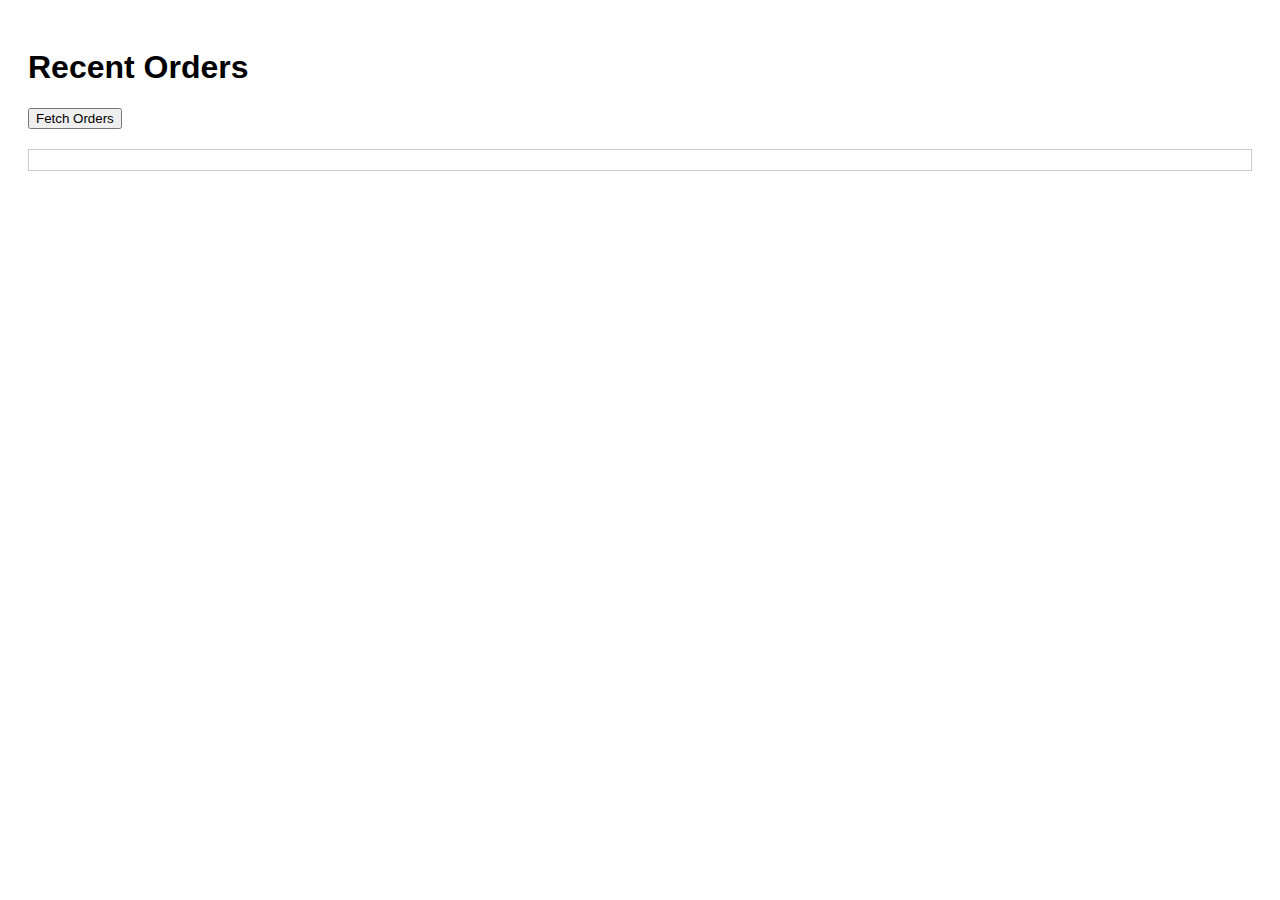
==== public/orderView.html @ d11d640f "added order fetching and reception page" ====
<!DOCTYPE html>
<html lang="en">
<head>
    <meta charset="UTF-8">
    <meta name="viewport" content="width=device-width, initial-scale=1.0">
    <title>Order View</title>
    <style>
        body {
            font-family: Arial, sans-serif;
            padding: 20px;
        }
        #orders {
            border: 1px solid #ccc;
            padding: 10px;
            margin-top: 20px;
        }
    </style>
</head>
<body>
    <h1>Recent Orders</h1>
    <button onclick="fetchOrders()">Fetch Orders</button>
    <div id="orders"></div>

    <script>
        let fetchedOrders = [];  // This will store the fetched orders

function fetchOrders() {
    fetch('/get-orders')
    .then(response => response.json())
    .then(data => {
        fetchedOrders = data;  // Store the fetched orders in the global variable

        const ordersDiv = document.getElementById('orders');
        ordersDiv.innerHTML = ''; // Clear previous orders

        data.forEach(order => {
            if(order.name && order.quantity && typeof order.totalPrice !== 'undefined') {
                const orderElement = document.createElement('p');
                orderElement.textContent = `${order.name} x ${order.quantity} = $${order.totalPrice.toFixed(2)}`;
                ordersDiv.appendChild(orderElement);
            } else {
                console.warn('Incomplete order data:', order);
            }
        });
    })
    .catch(error => {
        console.error('Error fetching orders:', error);
    });
}

// Fetch orders when the page loads
window.onload = fetchOrders;

// If you have a "Refresh Order" button with the ID 'refreshButton':
document.getElementById('refreshButton').addEventListener('click', fetchOrders);

    </script>
</body>
</html>
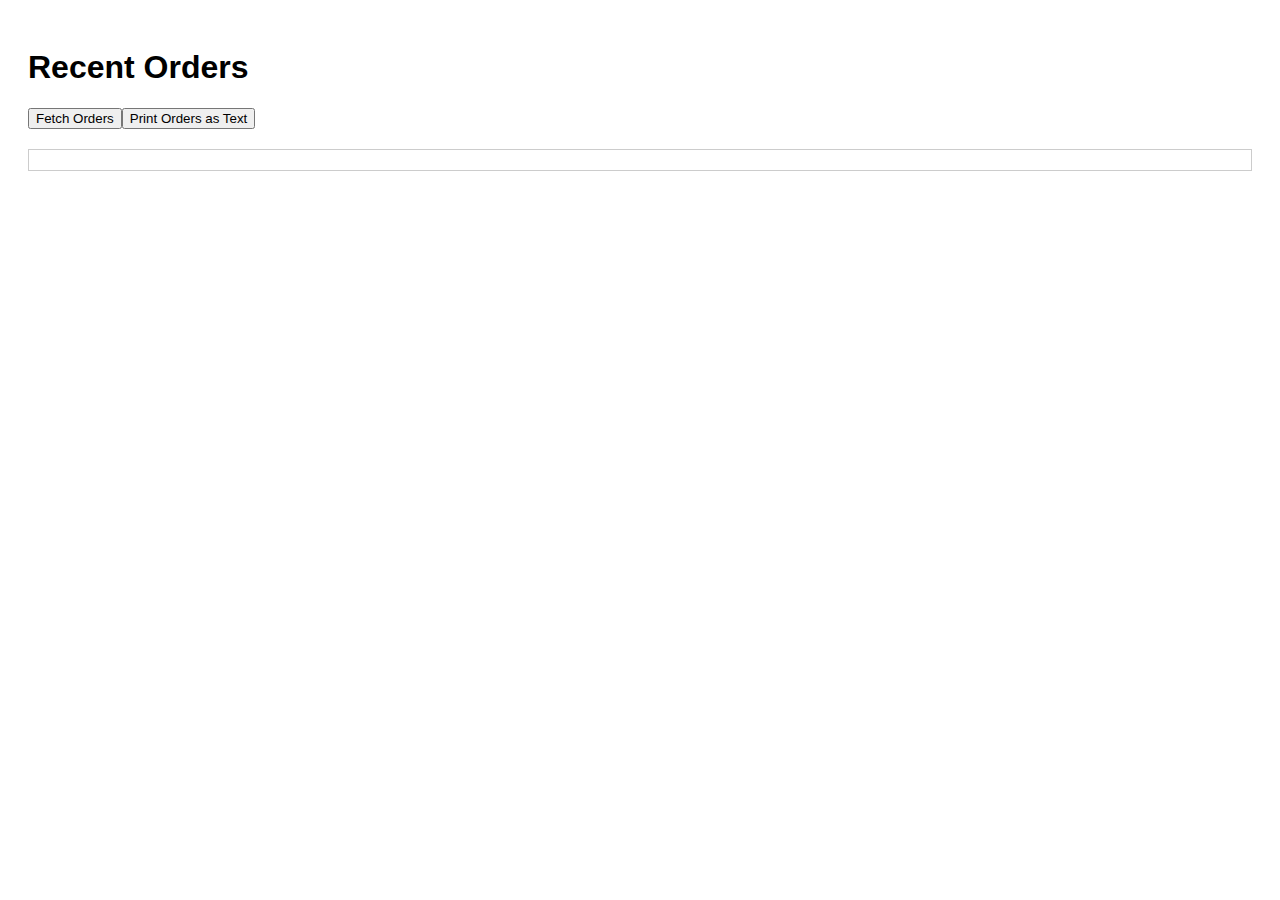
==== commit d3585d51: "Added print function for order" ====
--- a/public/orderView.html
+++ b/public/orderView.html
@@ -1,10 +1,11 @@
 <!DOCTYPE html>
+
 <html lang="en">
 <head>
-    <meta charset="UTF-8">
-    <meta name="viewport" content="width=device-width, initial-scale=1.0">
-    <title>Order View</title>
-    <style>
+<meta charset="utf-8"/>
+<meta content="width=device-width, initial-scale=1.0" name="viewport"/>
+<title>Order View</title>
+<style>
         body {
             font-family: Arial, sans-serif;
             padding: 20px;
@@ -17,11 +18,10 @@
     </style>
 </head>
 <body>
-    <h1>Recent Orders</h1>
-    <button onclick="fetchOrders()">Fetch Orders</button>
-    <div id="orders"></div>
-
-    <script>
+<h1>Recent Orders</h1>
+<button onclick="fetchOrders()">Fetch Orders</button><button onclick="printOrdersAsText()">Print Orders as Text</button>
+<div id="orders"></div>
+<script>
         let fetchedOrders = [];  // This will store the fetched orders
 
 function fetchOrders() {
@@ -55,5 +55,17 @@
 document.getElementById('refreshButton').addEventListener('click', fetchOrders);
 
     </script>
-</body>
+<script>
+function printOrdersAsText() {
+    let plainTextOrders = 'Fetched Orders:\n';
+    fetchedOrders.forEach(orderArray => {
+        orderArray.forEach(order => {
+            if(order.name && order.quantity && typeof order.totalPrice !== 'undefined') {
+                plainTextOrders += `${order.name} x ${order.quantity} = $${order.totalPrice.toFixed(2)}\n`;
+            }
+        });
+    });
+    alert(plainTextOrders);
+}
+</script></body>
 </html>
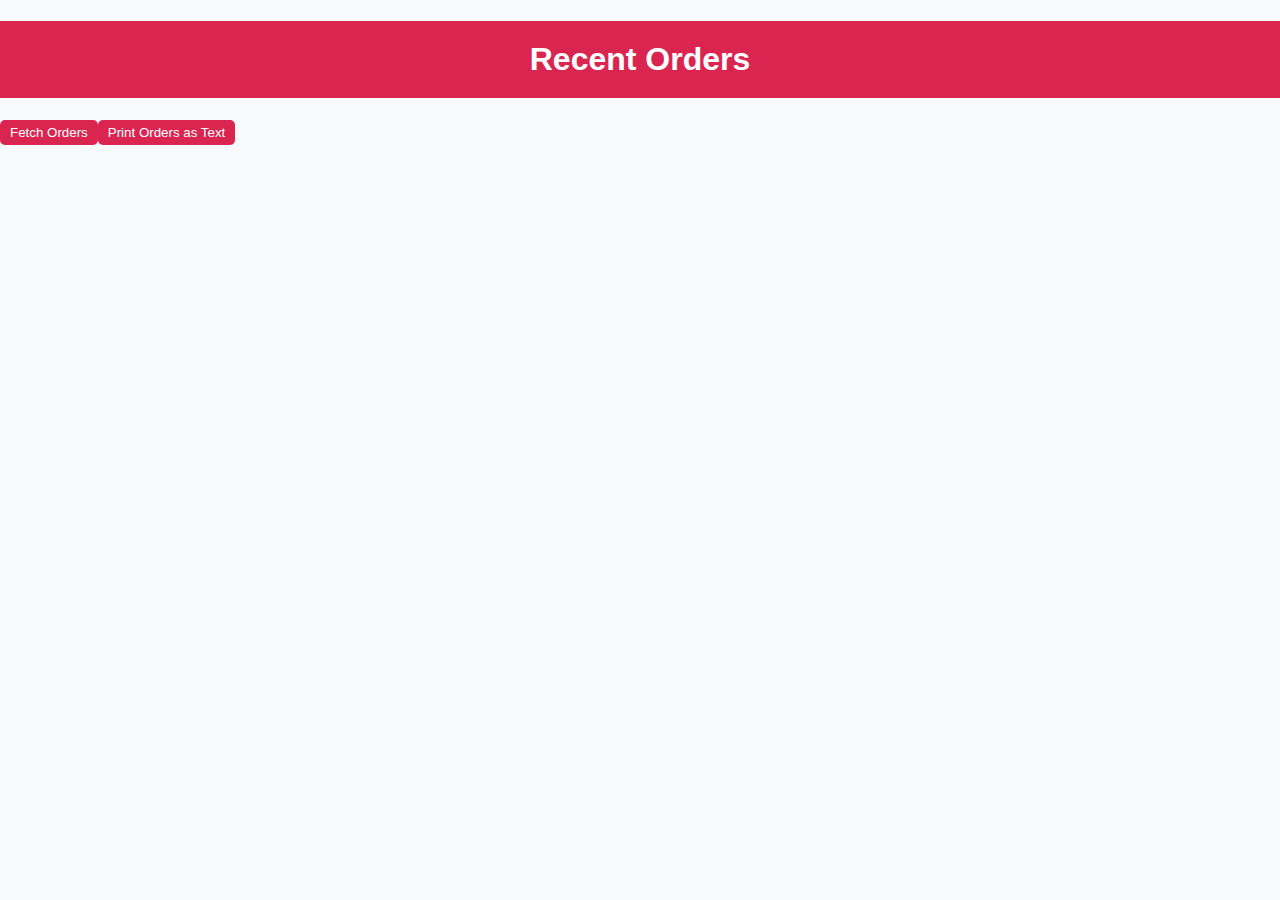
==== commit d05bb48d: "added some style to the order page" ====
--- a/public/orderView.html
+++ b/public/orderView.html
@@ -5,18 +5,8 @@
 <meta charset="utf-8"/>
 <meta content="width=device-width, initial-scale=1.0" name="viewport"/>
 <title>Order View</title>
-<style>
-        body {
-            font-family: Arial, sans-serif;
-            padding: 20px;
-        }
-        #orders {
-            border: 1px solid #ccc;
-            padding: 10px;
-            margin-top: 20px;
-        }
-    </style>
-</head>
+<link rel="stylesheet" type="text/css" href="order.css">
+
 <body>
 <h1>Recent Orders</h1>
 <button onclick="fetchOrders()">Fetch Orders</button><button onclick="printOrdersAsText()">Print Orders as Text</button>
--- a/public/order.css
+++ b/public/order.css
@@ -0,0 +1,68 @@
+body {
+    font-family: Arial, sans-serif;
+    background-color: #f8f9fa;
+    margin: 0;
+    padding: 0;
+}
+
+h1 {
+    text-align: center;
+    padding: 20px;
+    background-color: #d92550;
+    color: white;
+}
+
+h2 {
+    padding: 10px;
+    background-color: #f8f9fa;
+    color: #3a3b45;
+    border-bottom: 1px solid #d6d8db;
+}
+
+#burgers, #chicken, #sides-drinks, #other, #order {
+    margin: 10px;
+    padding: 10px;
+}
+
+.item {
+    display: flex;
+    justify-content: space-between;
+    align-items: center;
+    margin-bottom: 10px;
+    padding: 10px;
+    border: 1px solid #d6d8db;
+    border-radius: 5px;
+}
+
+.item-name, .item-price {
+    margin-right: 10px;
+}
+
+.item-quantity {
+    width: 50px;
+}
+
+button {
+    padding: 5px 10px;
+    background-color: #d92550;
+    color: white;
+    border: none;
+    border-radius: 5px;
+    cursor: pointer;
+}
+
+button:hover {
+    background-color: #b21f3d;
+}
+.total-price {
+    text-align: center;
+}
+.submit-order {
+    padding: 10px 20px; /* Optional: Add some padding to make the button larger */
+    font-size: 16px;   /* Optional: Increase the font size for better visibility */
+    cursor: pointer;   /* Change the cursor to a hand when hovering over the button */
+}
+.submit-button-container {
+    text-align: center;
+    margin-top: 20px;
+}
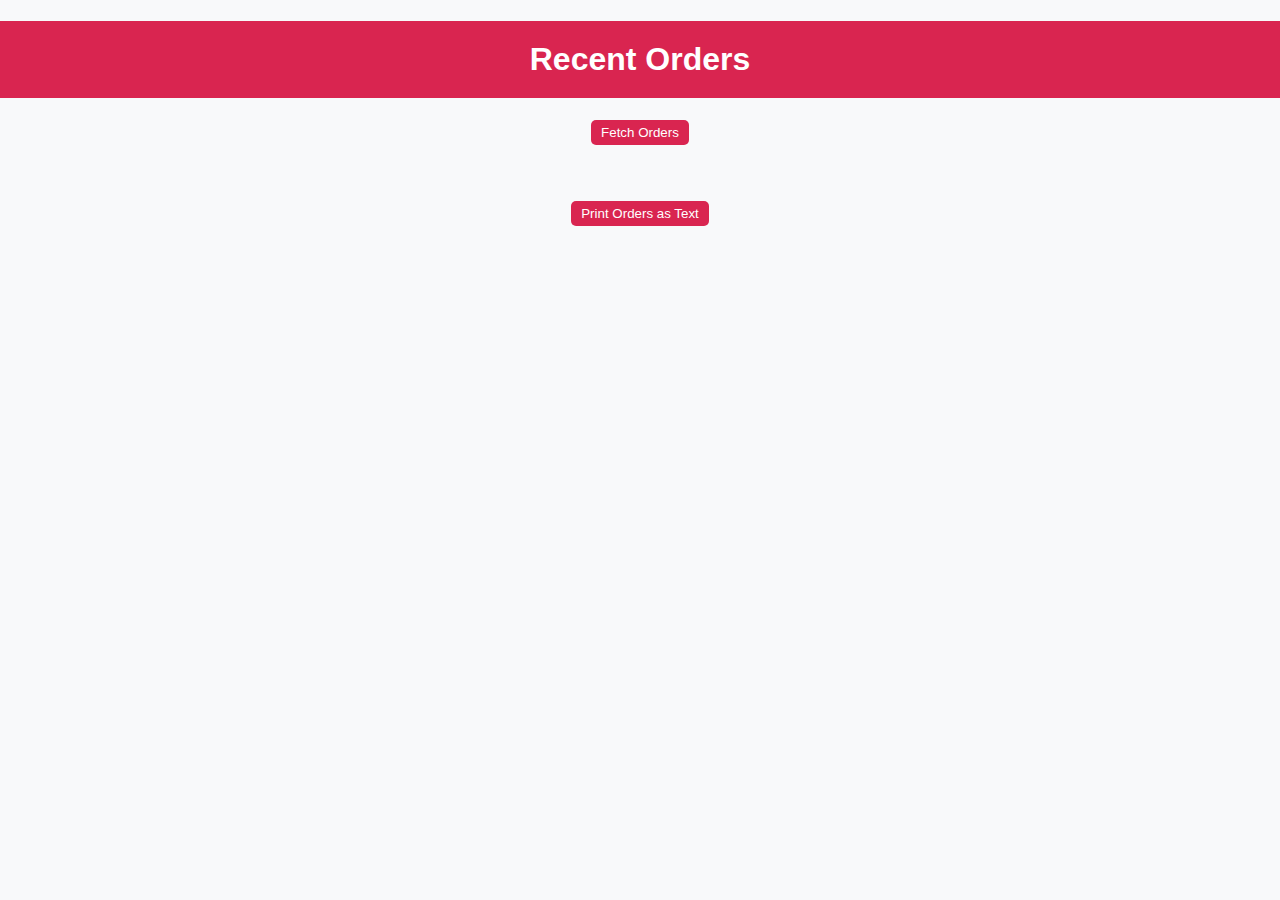
==== commit 6b71cc24: "centered buttons and some other stuff" ====
--- a/public/orderView.html
+++ b/public/orderView.html
@@ -6,10 +6,19 @@
 <meta content="width=device-width, initial-scale=1.0" name="viewport"/>
 <title>Order View</title>
 <link rel="stylesheet" type="text/css" href="order.css">
-
+<style>
+    .button-container {
+    display: flex;
+    flex-direction: column;
+    align-items: center;
+    gap: 10px;  /* Spacing between buttons */
+}
+</style>
 <body>
 <h1>Recent Orders</h1>
-<button onclick="fetchOrders()">Fetch Orders</button><button onclick="printOrdersAsText()">Print Orders as Text</button>
+<div class="button-container">
+<button onclick="fetchOrders()">Fetch Orders</button> <br> <br><button onclick="printOrdersAsText()">Print Orders as Text</button>
+</div >
 <div id="orders"></div>
 <script>
         let fetchedOrders = [];  // This will store the fetched orders
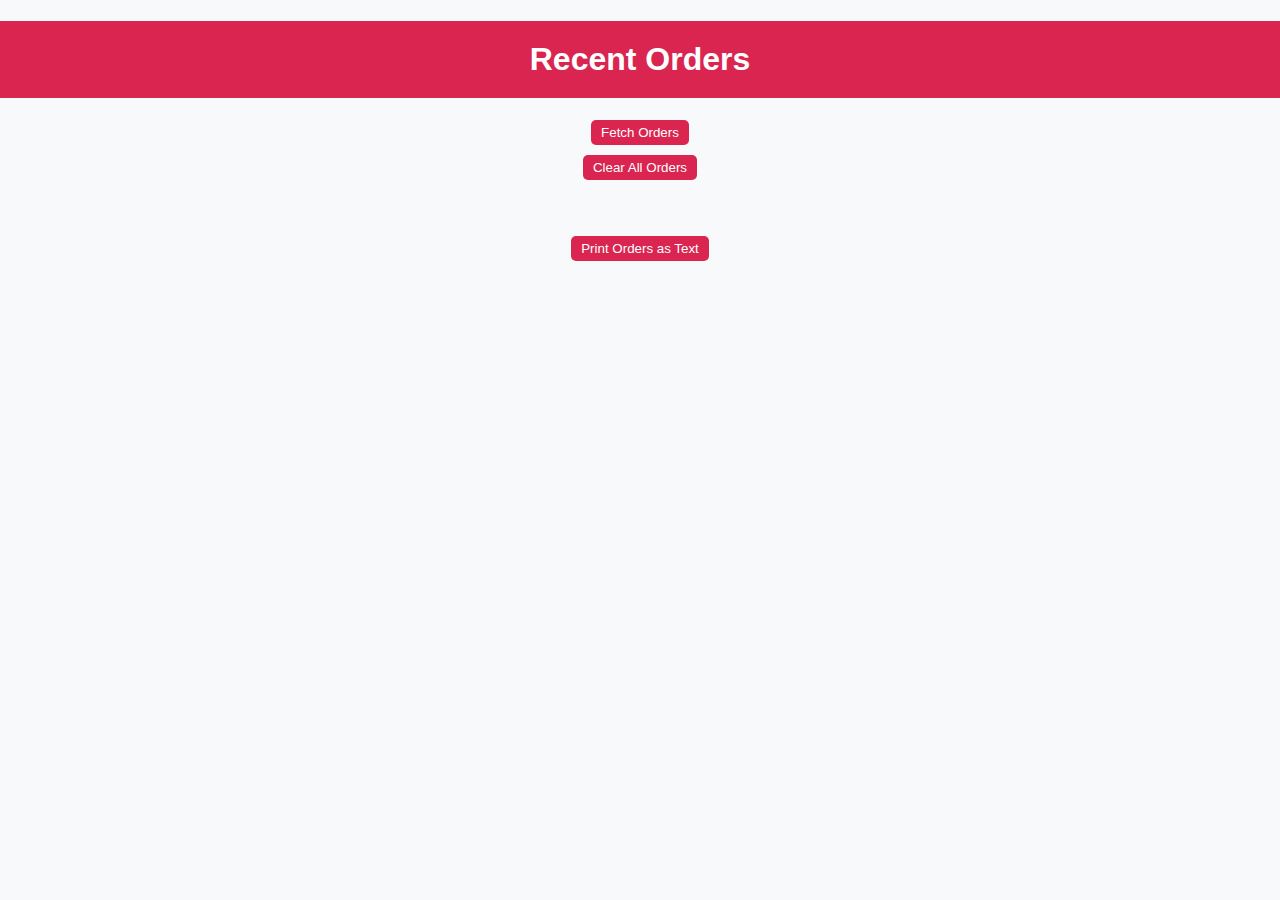
==== commit d7768bab: "Added Clear Function" ====
--- a/public/orderView.html
+++ b/public/orderView.html
@@ -17,7 +17,8 @@
 <body>
 <h1>Recent Orders</h1>
 <div class="button-container">
-<button onclick="fetchOrders()">Fetch Orders</button> <br> <br><button onclick="printOrdersAsText()">Print Orders as Text</button>
+<button onclick="fetchOrders()">Fetch Orders</button>
+    <button onclick="clearOrders()">Clear All Orders</button> <br> <br><button onclick="printOrdersAsText()">Print Orders as Text</button>
 </div >
 <div id="orders"></div>
 <script>
@@ -53,7 +54,22 @@
 // If you have a "Refresh Order" button with the ID 'refreshButton':
 document.getElementById('refreshButton').addEventListener('click', fetchOrders);
 
-    </script>
+    
+function clearOrders() {
+    fetch('/clear-orders')
+    .then(response => response.json())
+    .then(data => {
+        console.log(data.message);
+        // Clear the displayed orders
+        const ordersDiv = document.getElementById('orders');
+        ordersDiv.innerHTML = '';
+    })
+    .catch(error => {
+        console.error('Error clearing orders:', error);
+    });
+}
+
+</script>
 <script>
 function printOrdersAsText() {
     let plainTextOrders = 'Fetched Orders:\n';
@@ -66,5 +82,20 @@
     });
     alert(plainTextOrders);
 }
+
+function clearOrders() {
+    fetch('/clear-orders')
+    .then(response => response.json())
+    .then(data => {
+        console.log(data.message);
+        // Clear the displayed orders
+        const ordersDiv = document.getElementById('orders');
+        ordersDiv.innerHTML = '';
+    })
+    .catch(error => {
+        console.error('Error clearing orders:', error);
+    });
+}
+
 </script></body>
 </html>
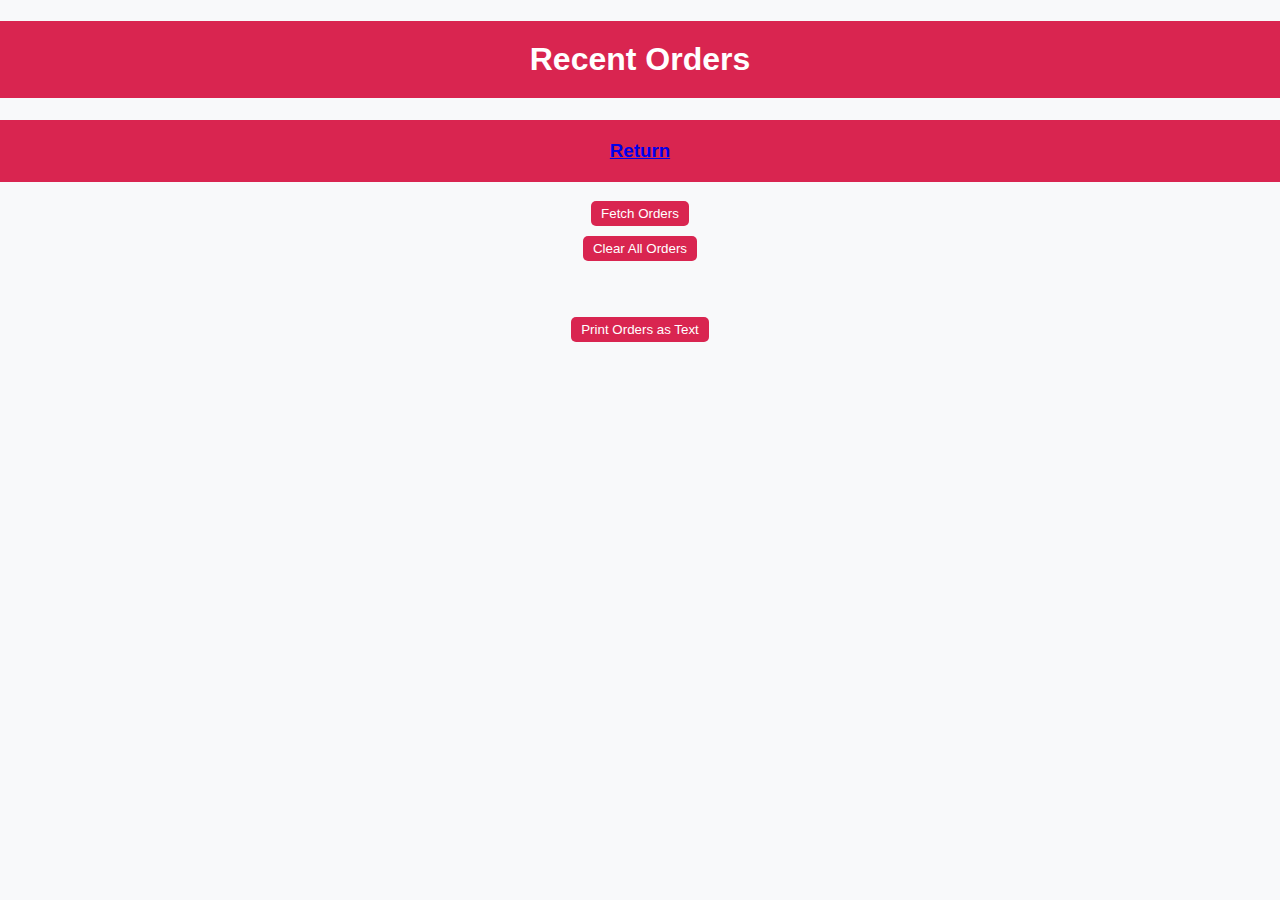
==== commit 73d6bfe0: "Added some links for navigation" ====
--- a/public/orderView.html
+++ b/public/orderView.html
@@ -16,6 +16,7 @@
 </style>
 <body>
 <h1>Recent Orders</h1>
+<h3><a href="index.html">Return</a></h3>
 <div class="button-container">
 <button onclick="fetchOrders()">Fetch Orders</button>
     <button onclick="clearOrders()">Clear All Orders</button> <br> <br><button onclick="printOrdersAsText()">Print Orders as Text</button>
--- a/public/order.css
+++ b/public/order.css
@@ -66,3 +66,9 @@
     text-align: center;
     margin-top: 20px;
 }
+h3 {
+    text-align: center;
+    padding: 20px;
+    background-color: #d92550;
+    color: white;
+}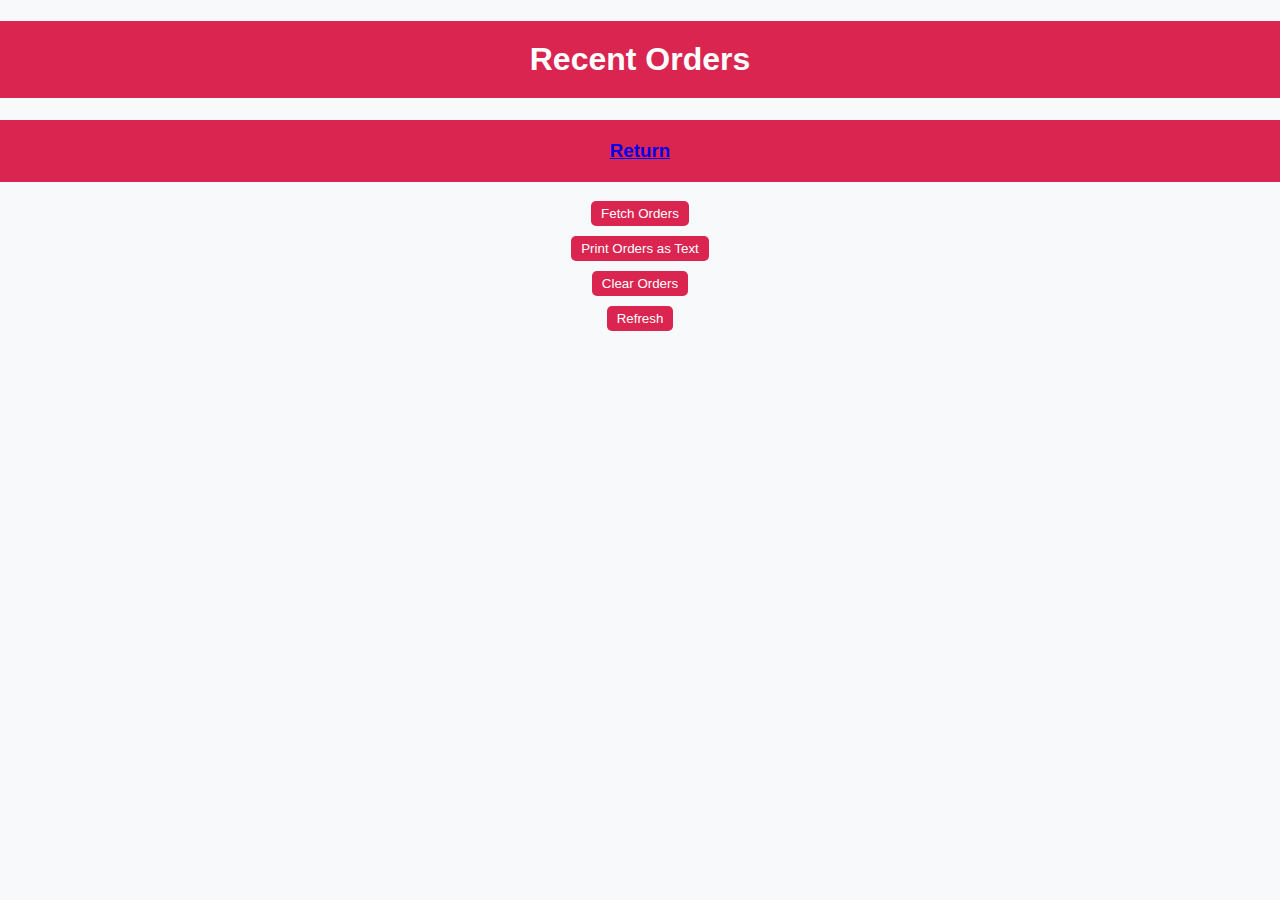
==== commit d7064caa: "added refresh button" ====
--- a/public/orderView.html
+++ b/public/orderView.html
@@ -18,8 +18,11 @@
 <h1>Recent Orders</h1>
 <h3><a href="index.html">Return</a></h3>
 <div class="button-container">
-<button onclick="fetchOrders()">Fetch Orders</button>
-    <button onclick="clearOrders()">Clear All Orders</button> <br> <br><button onclick="printOrdersAsText()">Print Orders as Text</button>
+    <button onclick="fetchOrders()">Fetch Orders</button>
+    <button onclick="printOrdersAsText()">Print Orders as Text</button>
+    <button onclick="clearOrders()">Clear Orders</button>
+    <button onclick="location.reload()">Refresh</button>
+
 </div >
 <div id="orders"></div>
 <script>
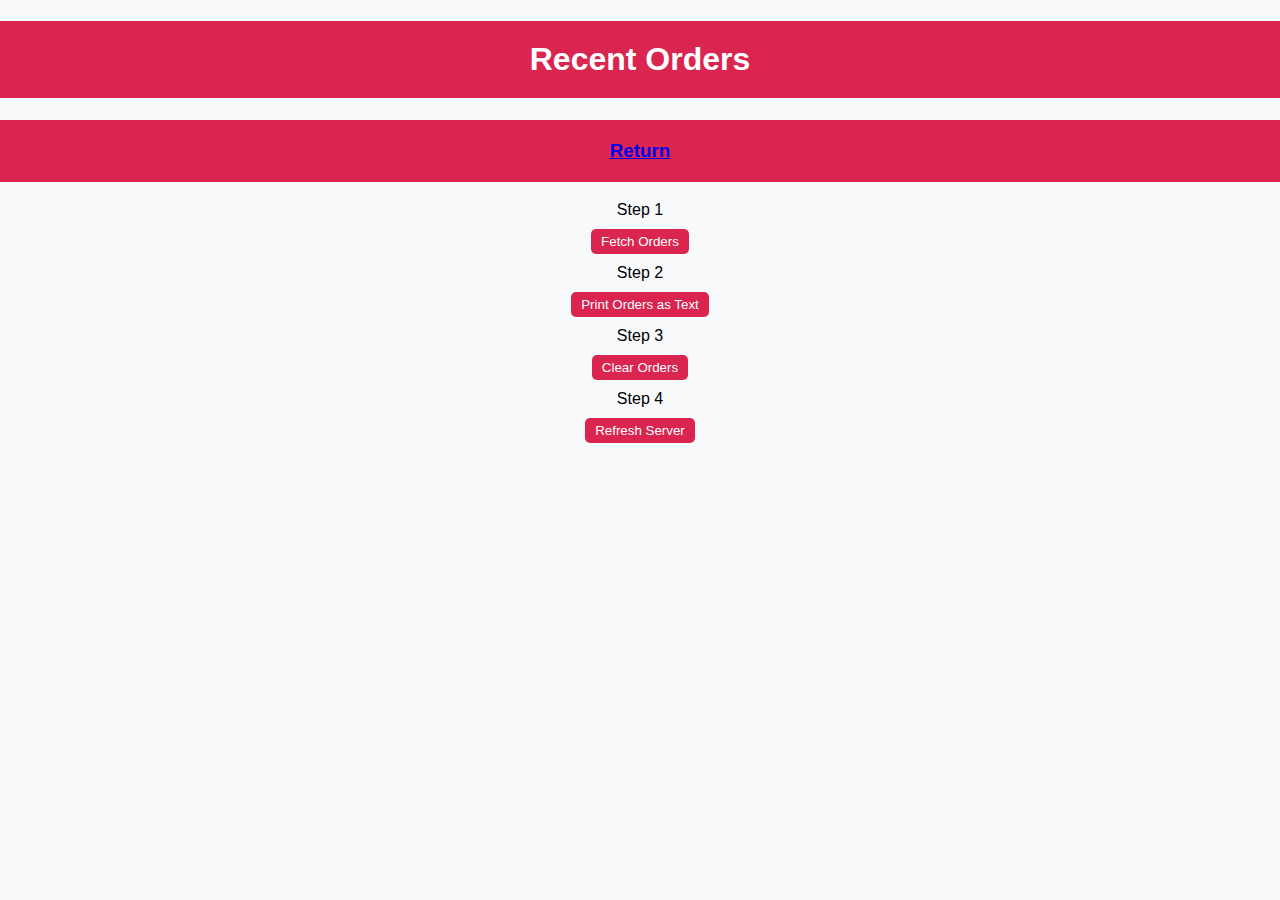
==== commit 6ae94c23: "Minor formatting changes" ====
--- a/public/orderView.html
+++ b/public/orderView.html
@@ -18,12 +18,11 @@
 <h1>Recent Orders</h1>
 <h3><a href="index.html">Return</a></h3>
 <div class="button-container">
-    <button onclick="fetchOrders()">Fetch Orders</button>
-    <button onclick="printOrdersAsText()">Print Orders as Text</button>
-    <button onclick="clearOrders()">Clear Orders</button>
-    <button onclick="location.reload()">Refresh</button>
-
-</div >
+Step 1<button onclick="fetchOrders()">Fetch Orders</button>
+Step 2<button onclick="printOrdersAsText()">Print Orders as Text</button>
+Step 3<button onclick="clearOrders()">Clear Orders</button>
+Step 4<button onclick="location.reload()">Refresh Server</button>
+</div>
 <div id="orders"></div>
 <script>
         let fetchedOrders = [];  // This will store the fetched orders
